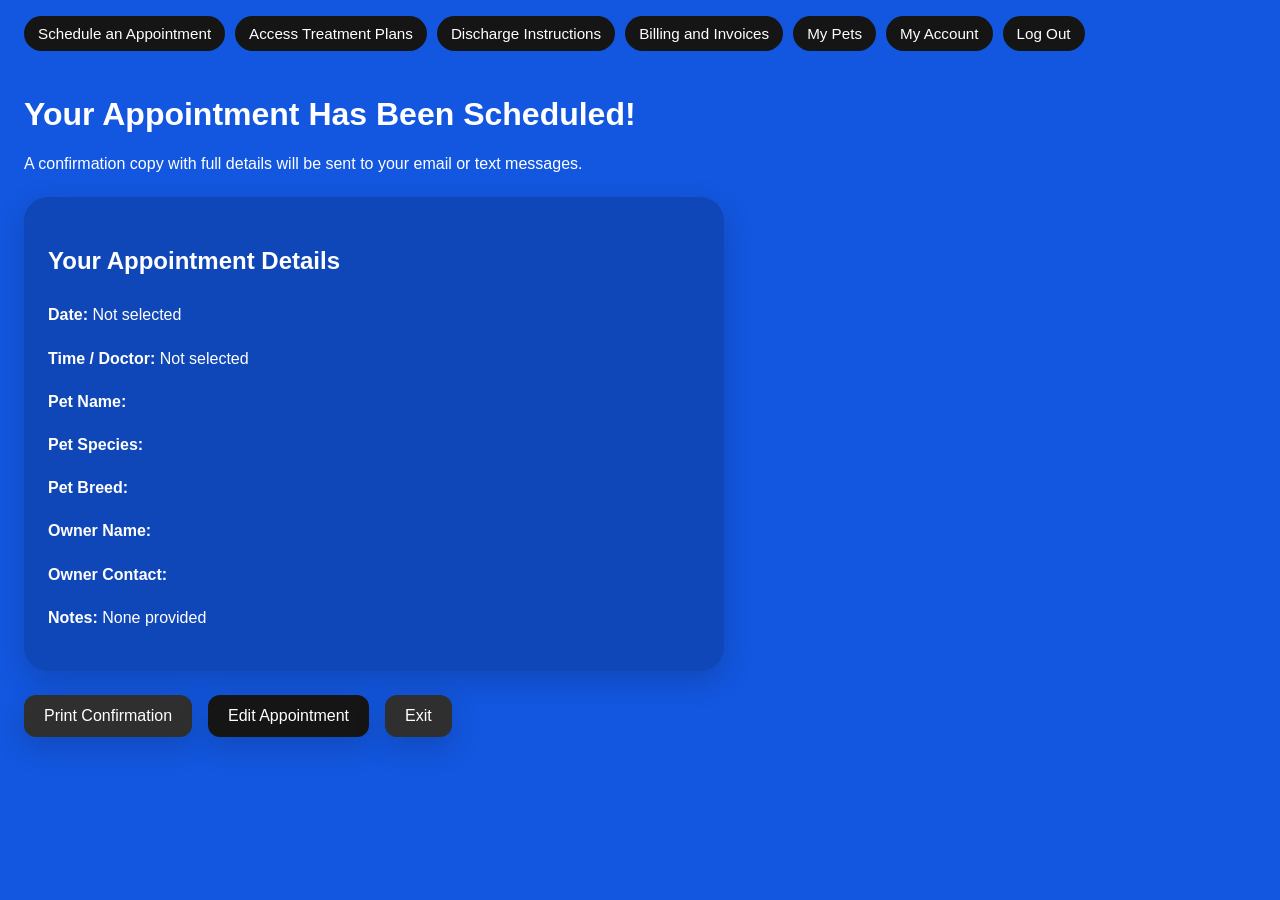
==== appointment-success.html @ 6cd65ac8 "Add files via upload" ====
<!doctype html>
<html lang="en">
<head>
  <meta charset="UTF-8" />
  <meta name="viewport" content="width=device-width, initial-scale=1.0" />
  <title>Appointment Scheduled</title>
  <link rel="stylesheet" href="styles.css" />
</head>
<body>
  <div class="app-shell">
    <nav class="top-nav">
      <a href="schedule-date.html">Schedule an Appointment</a>
      <a href="treatment-plan.html">Access Treatment Plans</a>
      <a href="#">Discharge Instructions</a>
      <a href="#">Billing and Invoices</a>
      <a href="#">My Pets</a>
      <a href="#">My Account</a>
      <a href="index.html">Log Out</a>
    </nav>

    <main>
      <h1>Your Appointment Has Been Scheduled!</h1>
      <p>A confirmation copy with full details will be sent to your email or text messages.</p>
      <section class="summary-card" id="successSummary"></section>
      <div class="footer-actions">
        <button class="btn btn-secondary" type="button" onclick="window.print()">Print Confirmation</button>
        <a class="btn" href="schedule-details.html">Edit Appointment</a>
        <a class="btn btn-secondary" href="home.html">Exit</a>
      </div>
    </main>
  </div>
  <script src="app.js"></script>
</body>
</html>
---- styles.css ----
:root {
  --blue: #1357e0;
  --dark: #151515;
  --light: #f2f3f7;
  --white: #ffffff;
  --shadow: 0 10px 30px rgba(0, 0, 0, 0.18);
}
* { box-sizing: border-box; }
body {
  margin: 0;
  font-family: Arial, Helvetica, sans-serif;
  background: var(--blue);
  color: var(--white);
}
a { color: inherit; text-decoration: none; }
main { padding: 24px; }
.split-screen { display: grid; grid-template-columns: 1fr 1fr; min-height: 100vh; }
.panel { padding: 32px; display: flex; flex-direction: column; justify-content: center; }
.panel-blue { background: var(--blue); }
.panel-light { background: #e8ebf3; color: #333; }
.brand {
  display: inline-block;
  background: var(--dark);
  padding: 14px 18px;
  font-size: 2rem;
  font-weight: 700;
  border-radius: 8px;
  margin-bottom: 18px;
}
.button-row, .footer-actions, .stack-buttons { display: flex; gap: 16px; flex-wrap: wrap; }
.stack-buttons { flex-direction: column; max-width: 280px; }
.btn {
  border: none;
  border-radius: 12px;
  background: var(--dark);
  color: var(--white);
  padding: 12px 20px;
  cursor: pointer;
  font-size: 1rem;
  box-shadow: var(--shadow);
}
.btn-secondary, .muted { background: #2f2f2f; }
.wide { text-align: center; }
.small { margin-top: 48px; }
.image-placeholder {
  border: 2px dashed #8f98aa;
  border-radius: 24px;
  min-height: 260px;
  display: flex;
  align-items: center;
  justify-content: center;
  font-size: 1.1rem;
  text-align: center;
  padding: 20px;
}
.tall { min-height: 380px; }
.app-shell { min-height: 100vh; }
.top-nav {
  display: flex;
  gap: 10px;
  flex-wrap: wrap;
  padding: 16px 24px 0;
}
.top-nav a {
  background: var(--dark);
  padding: 9px 14px;
  border-radius: 999px;
  font-size: 0.95rem;
}
.home-grid { display: grid; grid-template-columns: 1.1fr 1fr; gap: 28px; align-items: start; }
.card, .summary-card, .choice-card, .form-grid label, .treatment-selector {
  background: rgba(0,0,0,0.18);
  border-radius: 24px;
  box-shadow: var(--shadow);
}
.choice-grid { display: grid; gap: 18px; margin: 24px 0; }
.choice-grid.two { grid-template-columns: repeat(2, minmax(200px, 1fr)); }
.choice-grid.four { grid-template-columns: repeat(4, minmax(160px, 1fr)); }
.choice-card {
  padding: 20px;
  display: block;
  cursor: pointer;
}
.choice-card input { margin-right: 10px; }
.form-grid {
  display: grid;
  grid-template-columns: repeat(2, minmax(220px, 1fr));
  gap: 18px;
  margin-top: 22px;
}
.form-grid label {
  display: flex;
  flex-direction: column;
  gap: 8px;
  padding: 18px;
}
input, textarea, select {
  width: 100%;
  border-radius: 10px;
  border: none;
  padding: 12px;
  font-size: 1rem;
}
.full-width { grid-column: 1 / -1; background: transparent !important; box-shadow: none !important; padding: 0 !important; }
.summary-card {
  max-width: 700px;
  padding: 24px;
  line-height: 1.7;
  margin: 24px 0;
}
.treatment-selector {
  display: flex;
  gap: 14px;
  align-items: end;
  padding: 18px;
  max-width: 700px;
  flex-wrap: wrap;
}
.treatment-selector label { font-weight: bold; }
@media (max-width: 900px) {
  .split-screen, .home-grid, .choice-grid.two, .choice-grid.four, .form-grid { grid-template-columns: 1fr; }
}
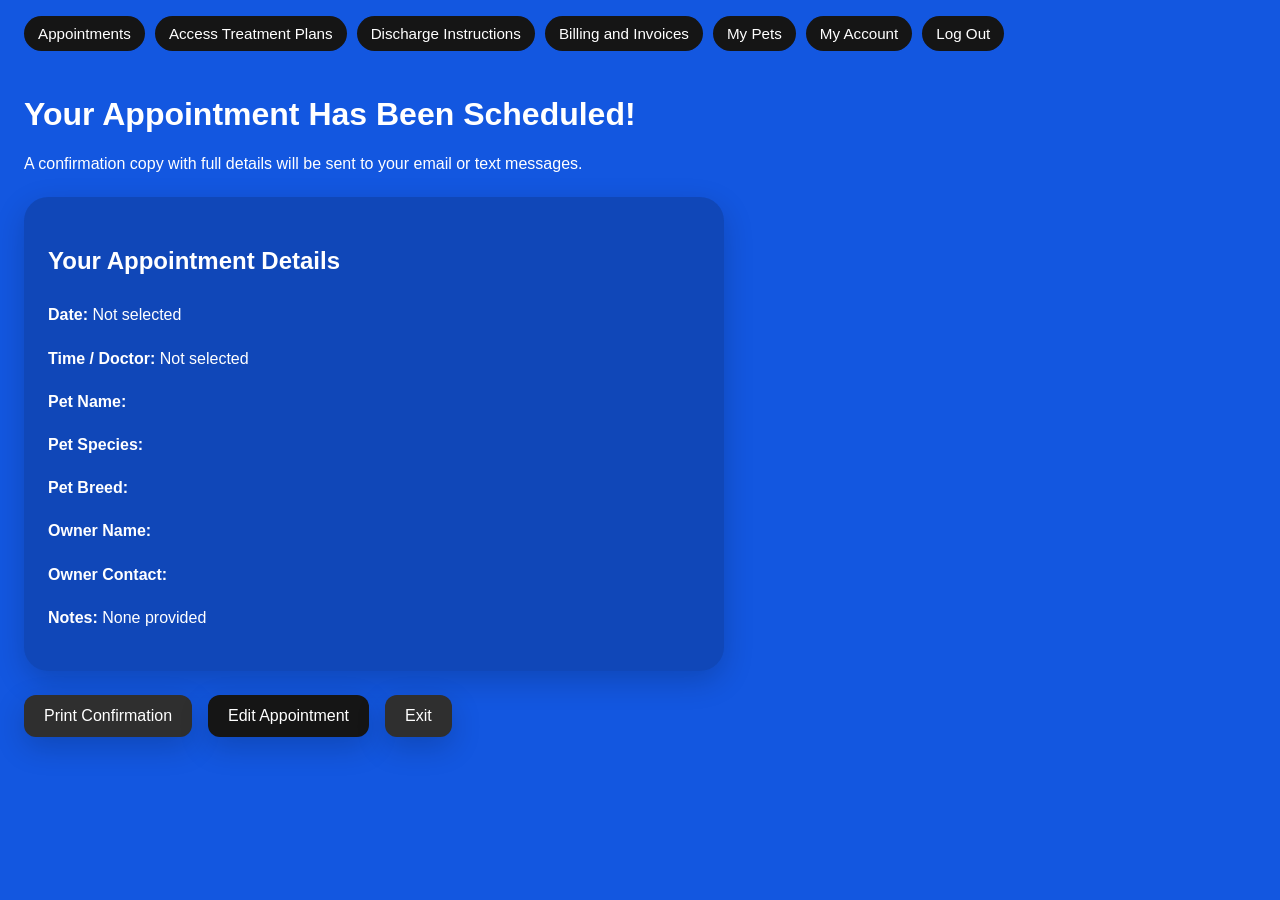
==== commit b49b79bc: "adjusted appointment page" ====
--- a/appointment-success.html
+++ b/appointment-success.html
@@ -9,7 +9,7 @@
 <body>
   <div class="app-shell">
     <nav class="top-nav">
-      <a href="schedule-date.html">Schedule an Appointment</a>
+      <a href="appointments.html">Appointments</a>
       <a href="treatment-plan.html">Access Treatment Plans</a>
       <a href="#">Discharge Instructions</a>
       <a href="#">Billing and Invoices</a>
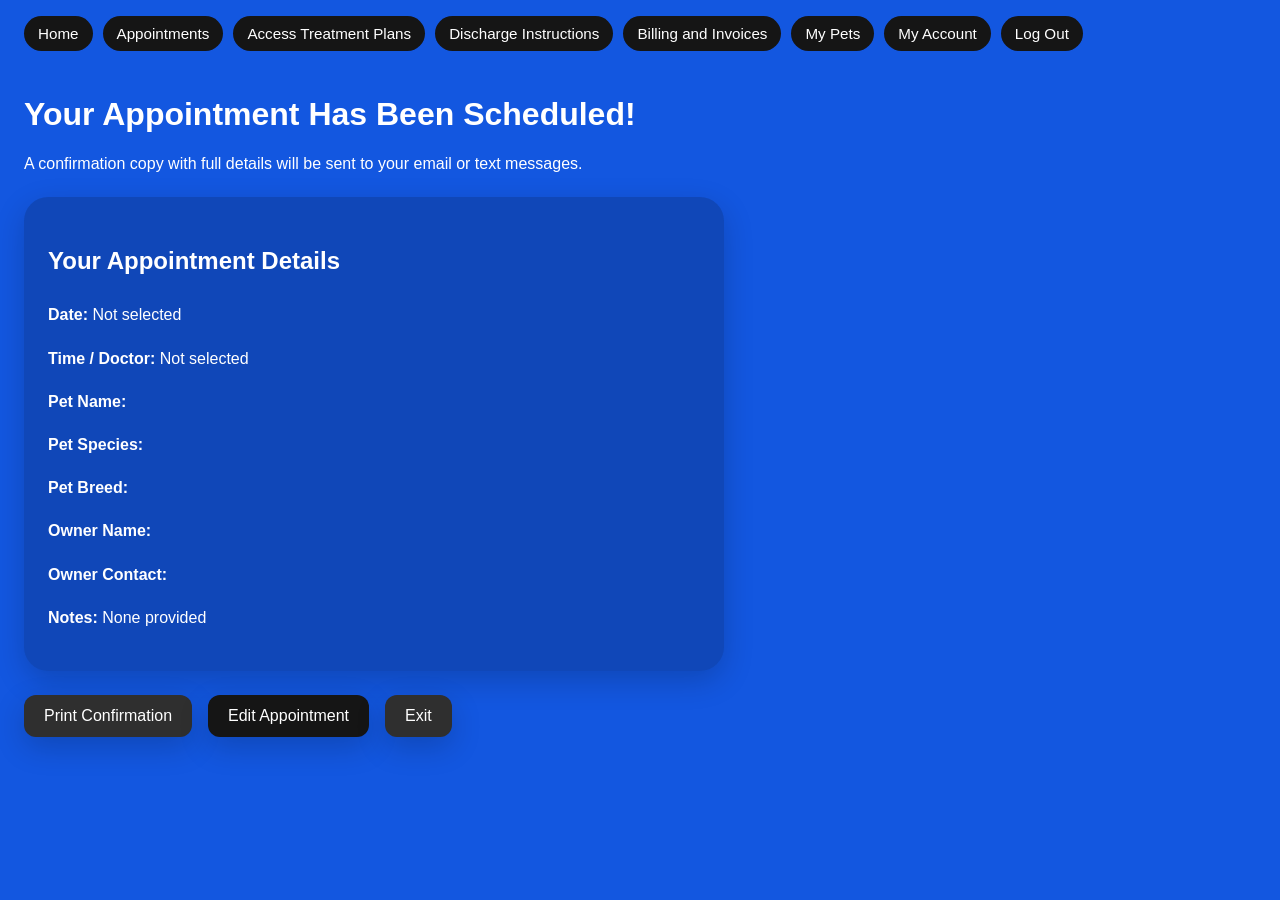
==== commit f013202c: "Fixed Navigation" ====
--- a/appointment-success.html
+++ b/appointment-success.html
@@ -9,6 +9,7 @@
 <body>
   <div class="app-shell">
     <nav class="top-nav">
+      <a href="home.html">Home</a>
       <a href="appointments.html">Appointments</a>
       <a href="treatment-plan.html">Access Treatment Plans</a>
       <a href="#">Discharge Instructions</a>
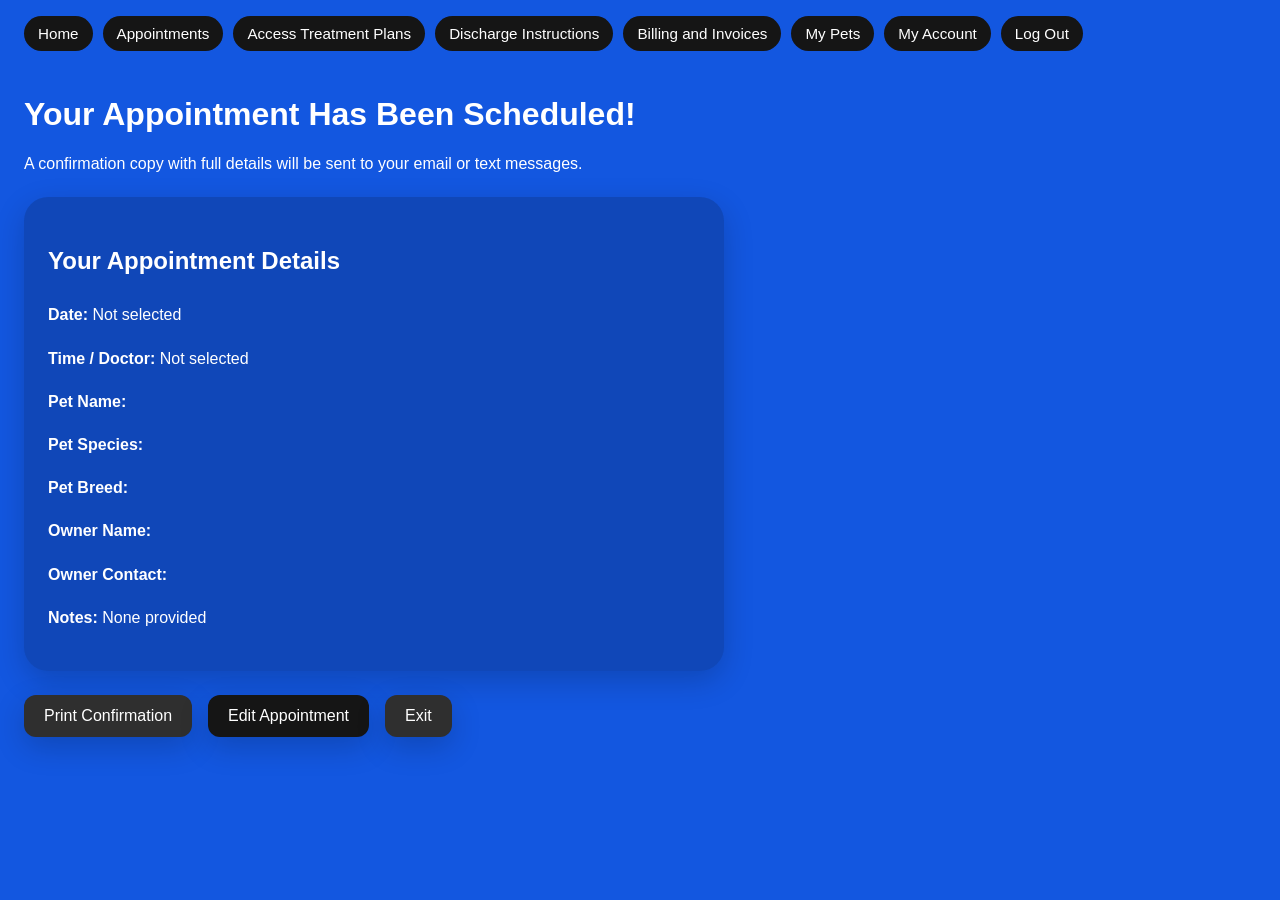
==== commit 64d605b6: "Adding my pets page and the creation of a pets entry when creating an appointment" ====
--- a/appointment-success.html
+++ b/appointment-success.html
@@ -14,7 +14,7 @@
       <a href="treatment-plan.html">Access Treatment Plans</a>
       <a href="#">Discharge Instructions</a>
       <a href="#">Billing and Invoices</a>
-      <a href="#">My Pets</a>
+      <a href="my-pets.html">My Pets</a>
       <a href="#">My Account</a>
       <a href="index.html">Log Out</a>
     </nav>
